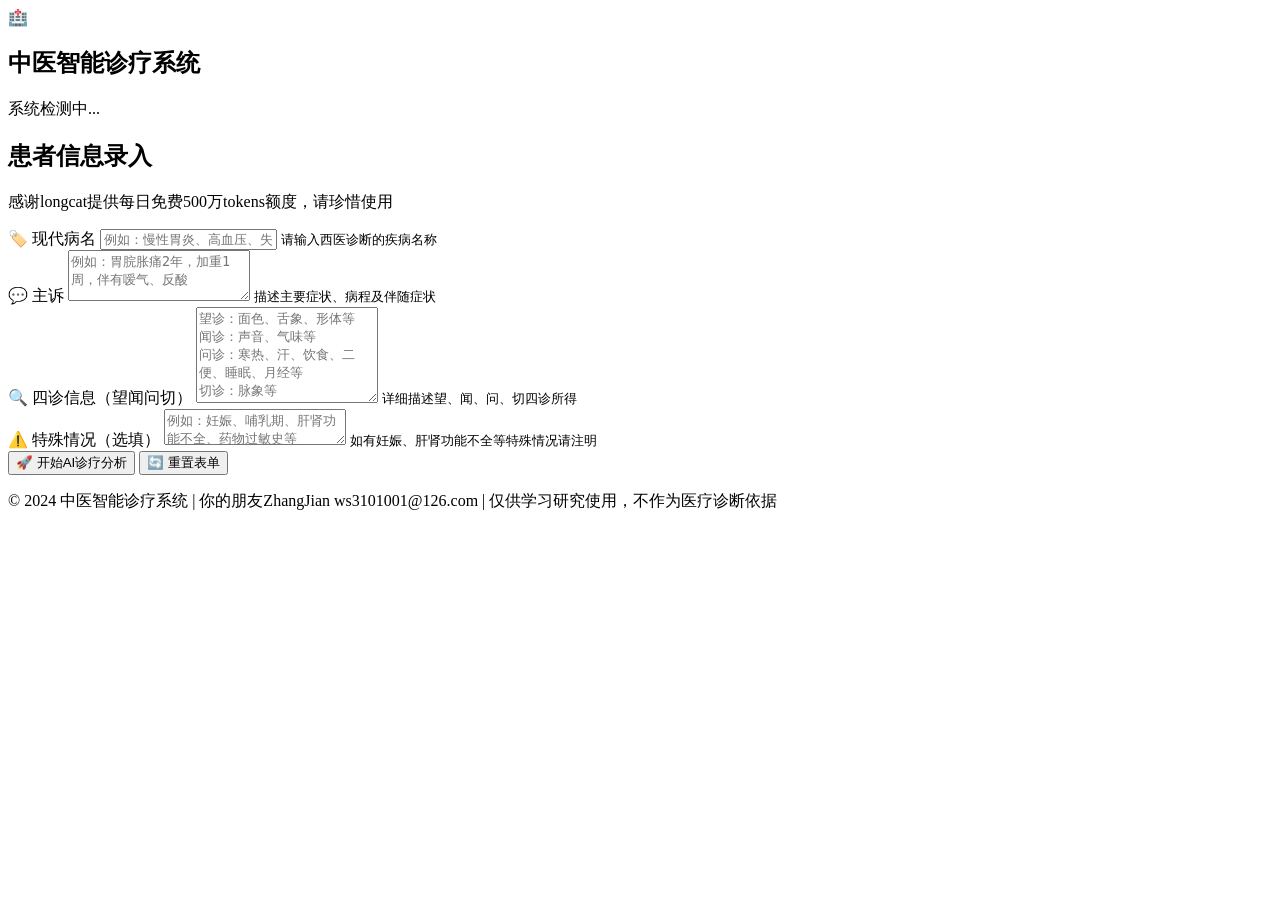
==== frontend/index.html @ ddbd2a95 "多ai智能中医大师系统" ====
<!DOCTYPE html>
<html lang="zh-CN">
<head>
    <meta charset="UTF-8">
    <meta name="viewport" content="width=device-width, initial-scale=1.0">
    <title>中医智能诊疗系统 - AI辅助诊疗平台</title>
    <link rel="stylesheet" href="/static/style.css">
    <link href="https://fonts.googleapis.com/css2?family=Noto+Serif+SC:wght@400;600;700&family=Noto+Sans+SC:wght@300;400;500;700&display=swap" rel="stylesheet">
</head>
<body>
    <!-- 顶部导航 -->
    <nav class="navbar">
        <div class="container">
            <div class="nav-brand">
                <span class="logo">🏥</span>
                <h1>中医智能诊疗系统</h1>
            </div>
            <div class="nav-info">
                <span class="status-badge" id="systemStatus">系统检测中...</span>
            </div>
        </div>
    </nav>

    <!-- 主要内容区 -->
    <main class="main-content">
        <div class="container">
            <!-- 输入表单区 -->
            <section class="input-section" id="inputSection">
                <div class="section-header">
                    <h2>患者信息录入</h2>
                    <p class="subtitle">感谢longcat提供每日免费500万tokens额度，请珍惜使用</p>
                </div>

                <form id="patientForm" class="patient-form">
                    <div class="form-group">
                        <label for="diseaseName">
                            <span class="label-icon">🏷️</span>
                            现代病名
                        </label>
                        <input 
                            type="text" 
                            id="diseaseName" 
                            name="diseaseName" 
                            placeholder="例如：慢性胃炎、高血压、失眠等"
                            required
                        >
                        <small class="form-hint">请输入西医诊断的疾病名称</small>
                    </div>

                    <div class="form-group">
                        <label for="chiefComplaint">
                            <span class="label-icon">💬</span>
                            主诉
                        </label>
                        <textarea 
                            id="chiefComplaint" 
                            name="chiefComplaint" 
                            rows="3"
                            placeholder="例如：胃脘胀痛2年，加重1周，伴有嗳气、反酸"
                            required
                        ></textarea>
                        <small class="form-hint">描述主要症状、病程及伴随症状</small>
                    </div>

                    <div class="form-group">
                        <label for="fourExaminations">
                            <span class="label-icon">🔍</span>
                            四诊信息（望闻问切）
                        </label>
                        <textarea 
                            id="fourExaminations" 
                            name="fourExaminations" 
                            rows="6"
                            placeholder="望诊：面色、舌象、形体等&#10;闻诊：声音、气味等&#10;问诊：寒热、汗、饮食、二便、睡眠、月经等&#10;切诊：脉象等&#10;&#10;例如：&#10;面色萎黄，舌淡红苔薄白，体型偏瘦&#10;声音低微，口气略重&#10;畏寒，汗出不多，食欲不振，大便溏薄，睡眠尚可&#10;脉象沉细无力"
                            required
                        ></textarea>
                        <small class="form-hint">详细描述望、闻、问、切四诊所得</small>
                    </div>

                    <div class="form-group">
                        <label for="specialConditions">
                            <span class="label-icon">⚠️</span>
                            特殊情况（选填）
                        </label>
                        <textarea 
                            id="specialConditions" 
                            name="specialConditions" 
                            rows="2"
                            placeholder="例如：妊娠、哺乳期、肝肾功能不全、药物过敏史等"
                        ></textarea>
                        <small class="form-hint">如有妊娠、肝肾功能不全等特殊情况请注明</small>
                    </div>

                    <div class="form-actions">
                        <button type="submit" class="btn btn-primary" id="submitBtn">
                            <span class="btn-icon">🚀</span>
                            开始AI诊疗分析
                        </button>
                        <button type="reset" class="btn btn-secondary">
                            <span class="btn-icon">🔄</span>
                            重置表单
                        </button>
                    </div>
                </form>
            </section>

            <!-- 进度显示区 -->
            <section class="progress-section" id="progressSection" style="display: none;">
                <div class="section-header">
                    <h2>AI诊疗进行中</h2>
                    <p class="subtitle">多个智能体正在协同分析...请耐心等待5-10分钟</p>
                </div>

                <div class="progress-container">
                    <div class="progress-item" id="progress1">
                        <div class="progress-icon">🔍</div>
                        <div class="progress-content">
                            <h3>中医辨证分析</h3>
                            <p>八纲、六经、卫气营血、脏腑辨证</p>
                            <div class="progress-bar">
                                <div class="progress-fill"></div>
                            </div>
                        </div>
                    </div>

                    <div class="progress-item" id="progress2">
                        <div class="progress-icon">📚</div>
                        <div class="progress-content">
                            <h3>古籍病案检索</h3>
                            <p>汉唐至民国历代医案分析</p>
                            <div class="progress-bar">
                                <div class="progress-fill"></div>
                            </div>
                        </div>
                    </div>

                    <div class="progress-item" id="progress3">
                        <div class="progress-icon">🔬</div>
                        <div class="progress-content">
                            <h3>现代文献分析</h3>
                            <p>CNKI核心期刊文献查询</p>
                            <div class="progress-bar">
                                <div class="progress-fill"></div>
                            </div>
                        </div>
                    </div>

                    <div class="progress-item" id="progress4">
                        <div class="progress-icon">💊</div>
                        <div class="progress-content">
                            <h3>经方大师开方</h3>
                            <p>经方选择与剂量换算</p>
                            <div class="progress-bar">
                                <div class="progress-fill"></div>
                            </div>
                        </div>
                    </div>

                    <div class="progress-item" id="progress5">
                        <div class="progress-icon">⚕️</div>
                        <div class="progress-content">
                            <h3>药剂师审方</h3>
                            <p>用药安全审核</p>
                            <div class="progress-bar">
                                <div class="progress-fill"></div>
                            </div>
                        </div>
                    </div>

                    <div class="progress-item" id="progress6">
                        <div class="progress-icon">🏃</div>
                        <div class="progress-content">
                            <h3>康复理疗方案</h3>
                            <p>针灸、推拿、食疗建议</p>
                            <div class="progress-bar">
                                <div class="progress-fill"></div>
                            </div>
                        </div>
                    </div>

                    <div class="progress-item" id="progress7">
                        <div class="progress-icon">📄</div>
                        <div class="progress-content">
                            <h3>生成诊疗报告</h3>
                            <p>整合分析结果</p>
                            <div class="progress-bar">
                                <div class="progress-fill"></div>
                            </div>
                        </div>
                    </div>
                </div>
            </section>

            <!-- 结果展示区 -->
            <section class="result-section" id="resultSection" style="display: none;">
                <div class="section-header">
                    <h2>诊疗分析报告</h2>
                    <div class="header-actions">
                        <button class="btn btn-secondary" onclick="toggleView('detail')">
                            <span class="btn-icon">📊</span>
                            详细数据
                        </button>
                        <button class="btn btn-secondary" onclick="toggleView('report')">
                            <span class="btn-icon">📄</span>
                            完整报告
                        </button>
                        <button class="btn btn-primary" onclick="exportReport()">
                            <span class="btn-icon">💾</span>
                            导出报告
                        </button>
                        <button class="btn btn-secondary" onclick="shareReport()">
                            <span class="btn-icon">🔗</span>
                            分享
                        </button>
                    </div>
                </div>

                <!-- 详细数据视图 -->
                <div id="detailView" class="result-content">
                    <div class="result-tabs">
                        <button class="tab-btn active" onclick="switchTab('diagnosis')">中医辨证</button>
                        <button class="tab-btn" onclick="switchTab('ancient')">古籍病案</button>
                        <button class="tab-btn" onclick="switchTab('modern')">现代文献</button>
                        <button class="tab-btn" onclick="switchTab('prescription')">处方用药</button>
                        <button class="tab-btn" onclick="switchTab('review')">审方结果</button>
                        <button class="tab-btn" onclick="switchTab('rehab')">康复理疗</button>
                    </div>

                    <div class="tab-content">
                        <div id="diagnosis-tab" class="tab-pane active"></div>
                        <div id="ancient-tab" class="tab-pane"></div>
                        <div id="modern-tab" class="tab-pane"></div>
                        <div id="prescription-tab" class="tab-pane"></div>
                        <div id="review-tab" class="tab-pane"></div>
                        <div id="rehab-tab" class="tab-pane"></div>
                    </div>
                </div>

                <!-- 完整报告视图 -->
                <div id="reportView" class="result-content" style="display: none;">
                    <div class="report-container" id="finalReport"></div>
                </div>
            </section>
        </div>
    </main>

    <!-- 页脚 -->
    <footer class="footer">
        <div class="container">
            <p>© 2024 中医智能诊疗系统 | 你的朋友ZhangJian ws3101001@126.com | 仅供学习研究使用，不作为医疗诊断依据</p>
        </div>
    </footer>

    <script src="/static/script.js"></script>
</body>
</html>
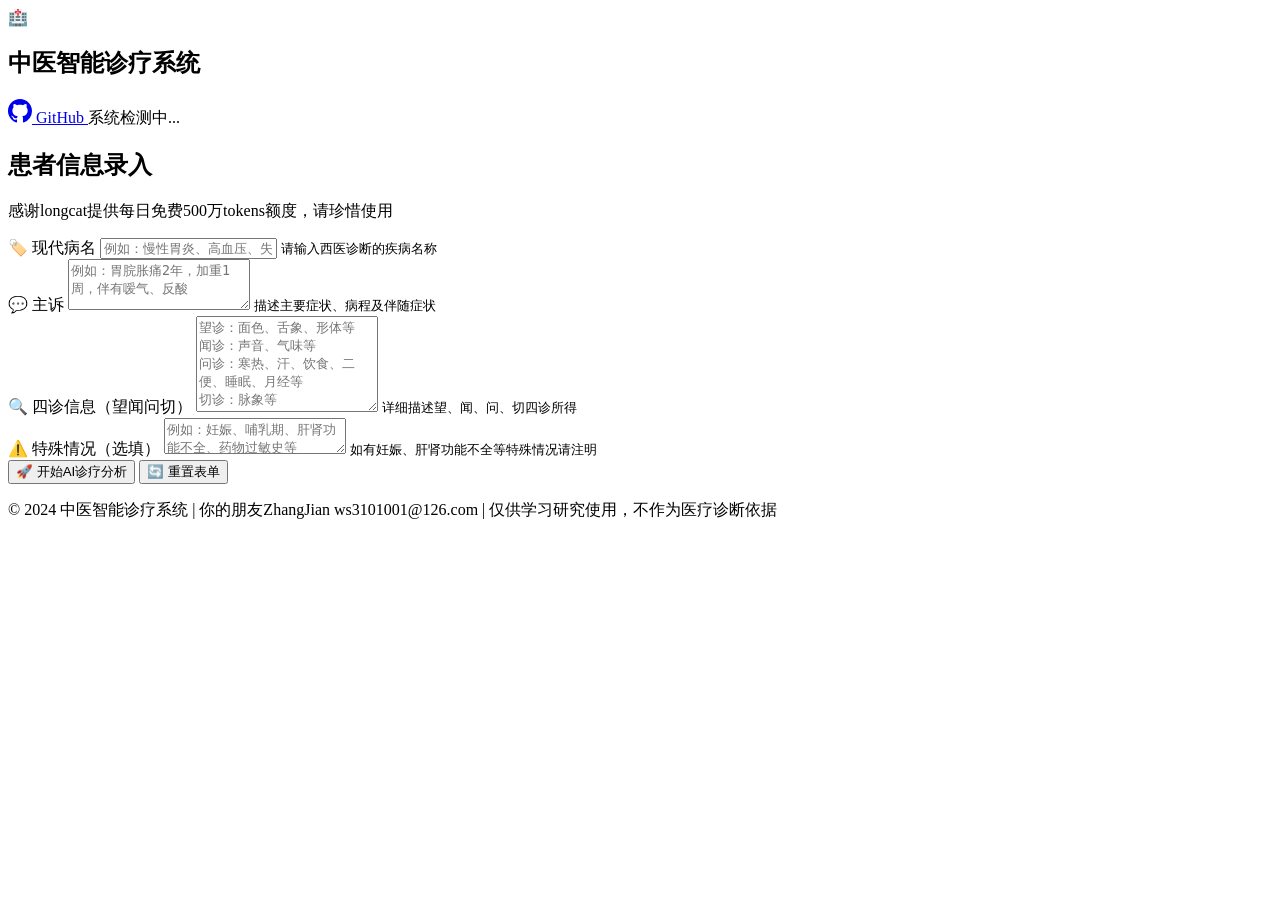
==== commit d486bd20: "多ai智能中医大师系统" ====
--- a/frontend/index.html
+++ b/frontend/index.html
@@ -16,6 +16,12 @@
                 <h1>中医智能诊疗系统</h1>
             </div>
             <div class="nav-info">
+                <a href="https://github.com/oficcejo/agents-zhongyi" target="_blank" class="github-link" title="查看开源项目">
+                    <svg height="24" width="24" viewBox="0 0 16 16" fill="currentColor">
+                        <path d="M8 0C3.58 0 0 3.58 0 8c0 3.54 2.29 6.53 5.47 7.59.4.07.55-.17.55-.38 0-.19-.01-.82-.01-1.49-2.01.37-2.53-.49-2.69-.94-.09-.23-.48-.94-.82-1.13-.28-.15-.68-.52-.01-.53.63-.01 1.08.58 1.23.82.72 1.21 1.87.87 2.33.66.07-.52.28-.87.51-1.07-1.78-.2-3.64-.89-3.64-3.95 0-.87.31-1.59.82-2.15-.08-.2-.36-1.02.08-2.12 0 0 .67-.21 2.2.82.64-.18 1.32-.27 2-.27.68 0 1.36.09 2 .27 1.53-1.04 2.2-.82 2.2-.82.44 1.1.16 1.92.08 2.12.51.56.82 1.27.82 2.15 0 3.07-1.87 3.75-3.65 3.95.29.25.54.73.54 1.48 0 1.07-.01 1.93-.01 2.2 0 .21.15.46.55.38A8.013 8.013 0 0016 8c0-4.42-3.58-8-8-8z"></path>
+                    </svg>
+                    <span>GitHub</span>
+                </a>
                 <span class="status-badge" id="systemStatus">系统检测中...</span>
             </div>
         </div>
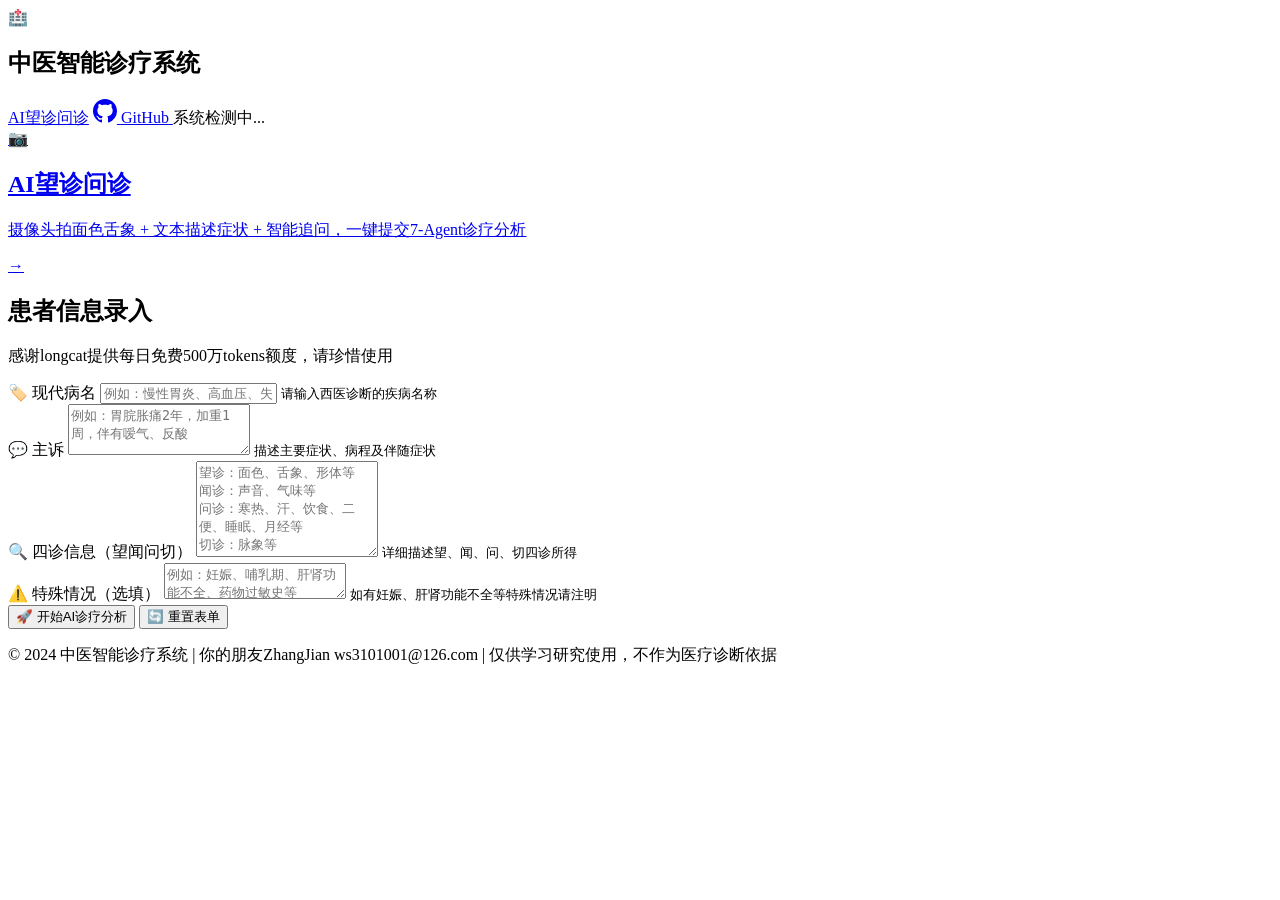
==== commit 6833d294: "新增AI望诊问诊模块 + API文档 功能新增： - AI望诊问诊H5页面：摄像头拍面色/舌象 + 文本问诊 + 智能追问 - 多模态视觉分析：望脸色、舌诊（OpenAI兼容格式） - 语音合成：追问" ====
--- a/frontend/index.html
+++ b/frontend/index.html
@@ -16,6 +16,7 @@
                 <h1>中医智能诊疗系统</h1>
             </div>
             <div class="nav-info">
+                <a href="/ai-diagnosis" class="nav-link" title="AI望诊问诊">AI望诊问诊</a>
                 <a href="https://github.com/oficcejo/agents-zhongyi" target="_blank" class="github-link" title="查看开源项目">
                     <svg height="24" width="24" viewBox="0 0 16 16" fill="currentColor">
                         <path d="M8 0C3.58 0 0 3.58 0 8c0 3.54 2.29 6.53 5.47 7.59.4.07.55-.17.55-.38 0-.19-.01-.82-.01-1.49-2.01.37-2.53-.49-2.69-.94-.09-.23-.48-.94-.82-1.13-.28-.15-.68-.52-.01-.53.63-.01 1.08.58 1.23.82.72 1.21 1.87.87 2.33.66.07-.52.28-.87.51-1.07-1.78-.2-3.64-.89-3.64-3.95 0-.87.31-1.59.82-2.15-.08-.2-.36-1.02.08-2.12 0 0 .67-.21 2.2.82.64-.18 1.32-.27 2-.27.68 0 1.36.09 2 .27 1.53-1.04 2.2-.82 2.2-.82.44 1.1.16 1.92.08 2.12.51.56.82 1.27.82 2.15 0 3.07-1.87 3.75-3.65 3.95.29.25.54.73.54 1.48 0 1.07-.01 1.93-.01 2.2 0 .21.15.46.55.38A8.013 8.013 0 0016 8c0-4.42-3.58-8-8-8z"></path>
@@ -30,6 +31,18 @@
     <!-- 主要内容区 -->
     <main class="main-content">
         <div class="container">
+            <!-- AI望诊问诊入口横幅 -->
+            <a href="/ai-diagnosis" class="ai-diagnosis-banner">
+                <div class="banner-content">
+                    <div class="banner-icon">📷</div>
+                    <div class="banner-text">
+                        <h2>AI望诊问诊</h2>
+                        <p>摄像头拍面色舌象 + 文本描述症状 + 智能追问，一键提交7-Agent诊疗分析</p>
+                    </div>
+                    <div class="banner-arrow">→</div>
+                </div>
+            </a>
+
             <!-- 输入表单区 -->
             <section class="input-section" id="inputSection">
                 <div class="section-header">
